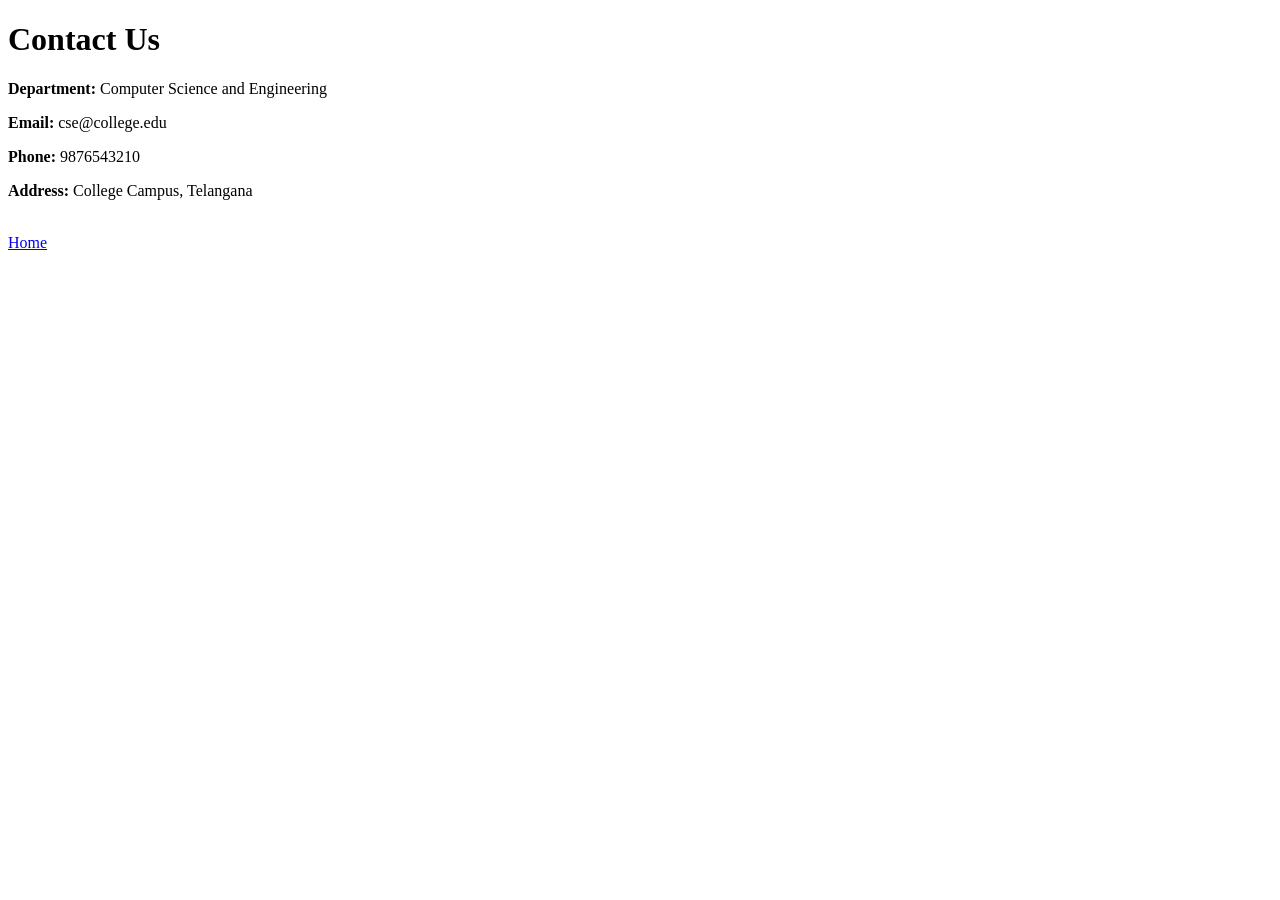
==== contact.html @ 4ad6c0a8 "Add contact.html for CSE department information" ====
<!DOCTYPE html>
<html>
<head>
    <title>Contact - CSE Department</title>
    <link rel="stylesheet" href="style.css">
</head>

<body>

    <h1>Contact Us</h1>

    <p><strong>Department:</strong> Computer Science and Engineering</p>

    <p><strong>Email:</strong> cse@college.edu</p>

    <p><strong>Phone:</strong> 9876543210</p>

    <p><strong>Address:</strong> College Campus, Telangana</p>

    <br>

    <a href="index.html">Home</a>

</body>
</html>
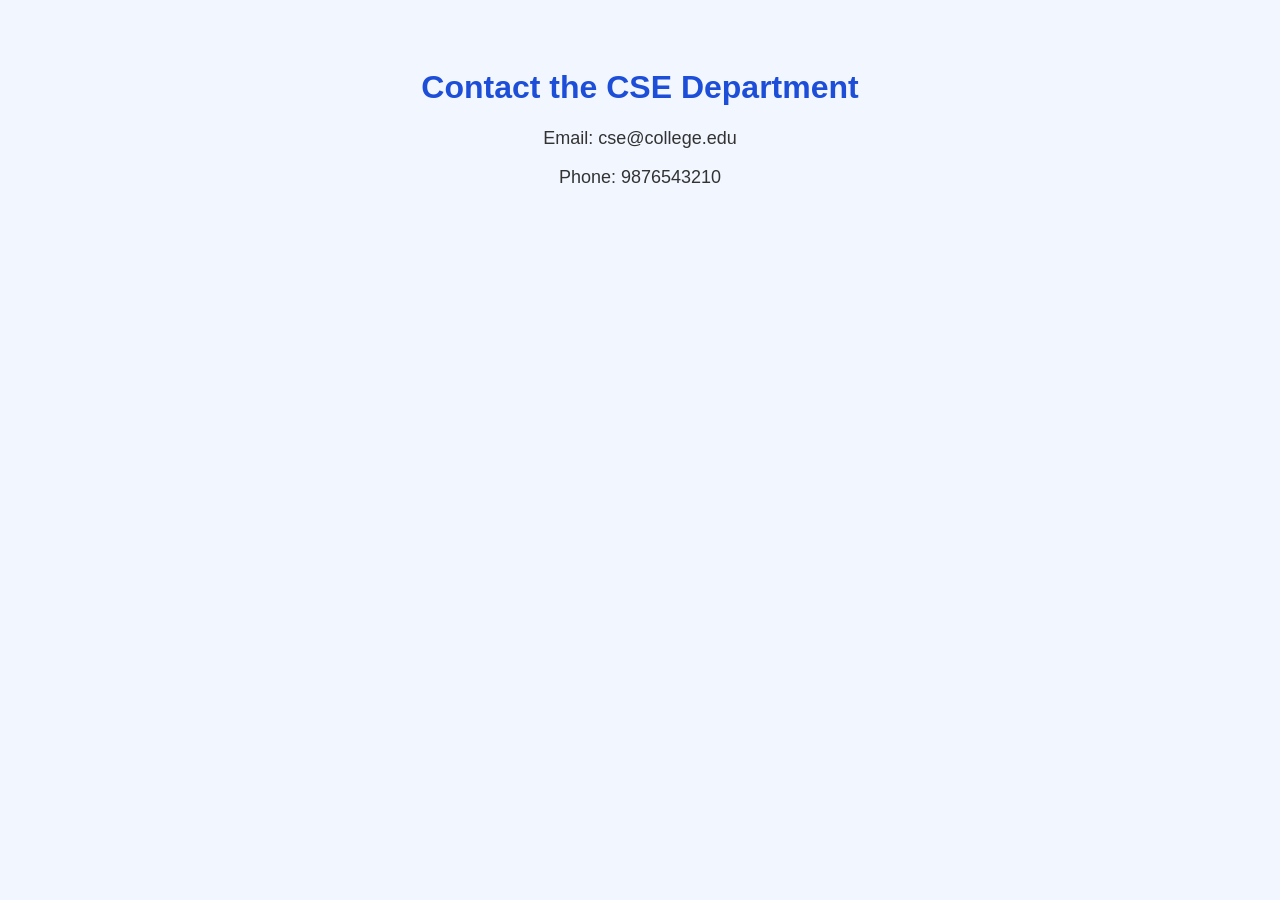
==== commit 926f301f: "Initial college department website" ====
--- a/contact.html
+++ b/contact.html
@@ -4,22 +4,9 @@
     <title>Contact - CSE Department</title>
     <link rel="stylesheet" href="style.css">
 </head>
-
 <body>
-
-    <h1>Contact Us</h1>
-
-    <p><strong>Department:</strong> Computer Science and Engineering</p>
-
-    <p><strong>Email:</strong> cse@college.edu</p>
-
-    <p><strong>Phone:</strong> 9876543210</p>
-
-    <p><strong>Address:</strong> College Campus, Telangana</p>
-
-    <br>
-
-    <a href="index.html">Home</a>
-
+    <h1>Contact the CSE Department</h1>
+    <p>Email: cse@college.edu</p>
+    <p>Phone: 9876543210</p>
 </body>
 </html>
--- a/style.css
+++ b/style.css
@@ -0,0 +1,15 @@
+body {
+    font-family: Arial, sans-serif;
+    background-color: #f2f6ff;
+    text-align: center;
+    padding: 40px;
+}
+
+h1 {
+    color: #1d4ed8;
+}
+
+p {
+    font-size: 18px;
+    color: #333;
+}
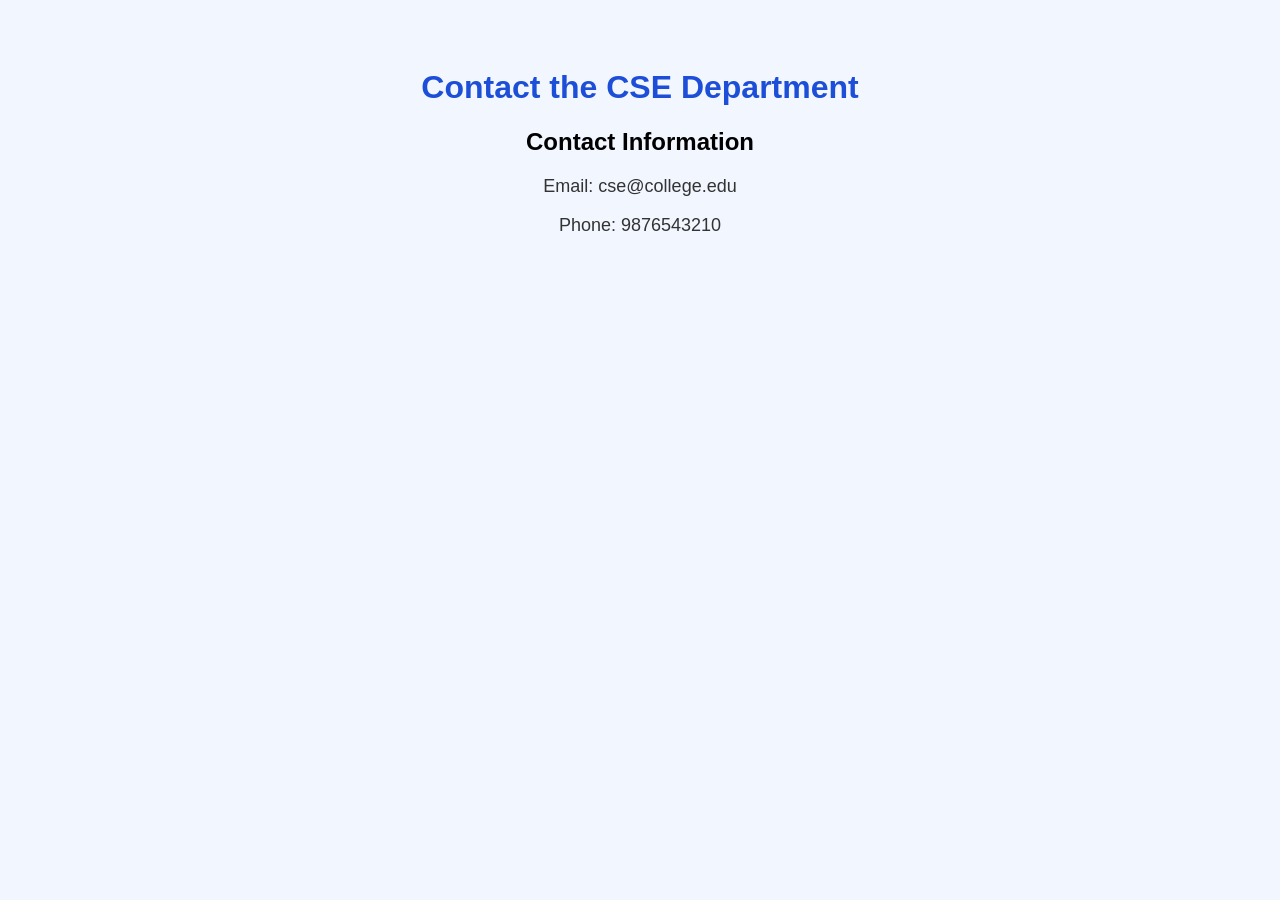
==== commit 2d7c82c6: "Update contact page" ====
--- a/contact.html
+++ b/contact.html
@@ -6,6 +6,7 @@
 </head>
 <body>
     <h1>Contact the CSE Department</h1>
+    <h2>Contact Information</h2>
     <p>Email: cse@college.edu</p>
     <p>Phone: 9876543210</p>
 </body>
